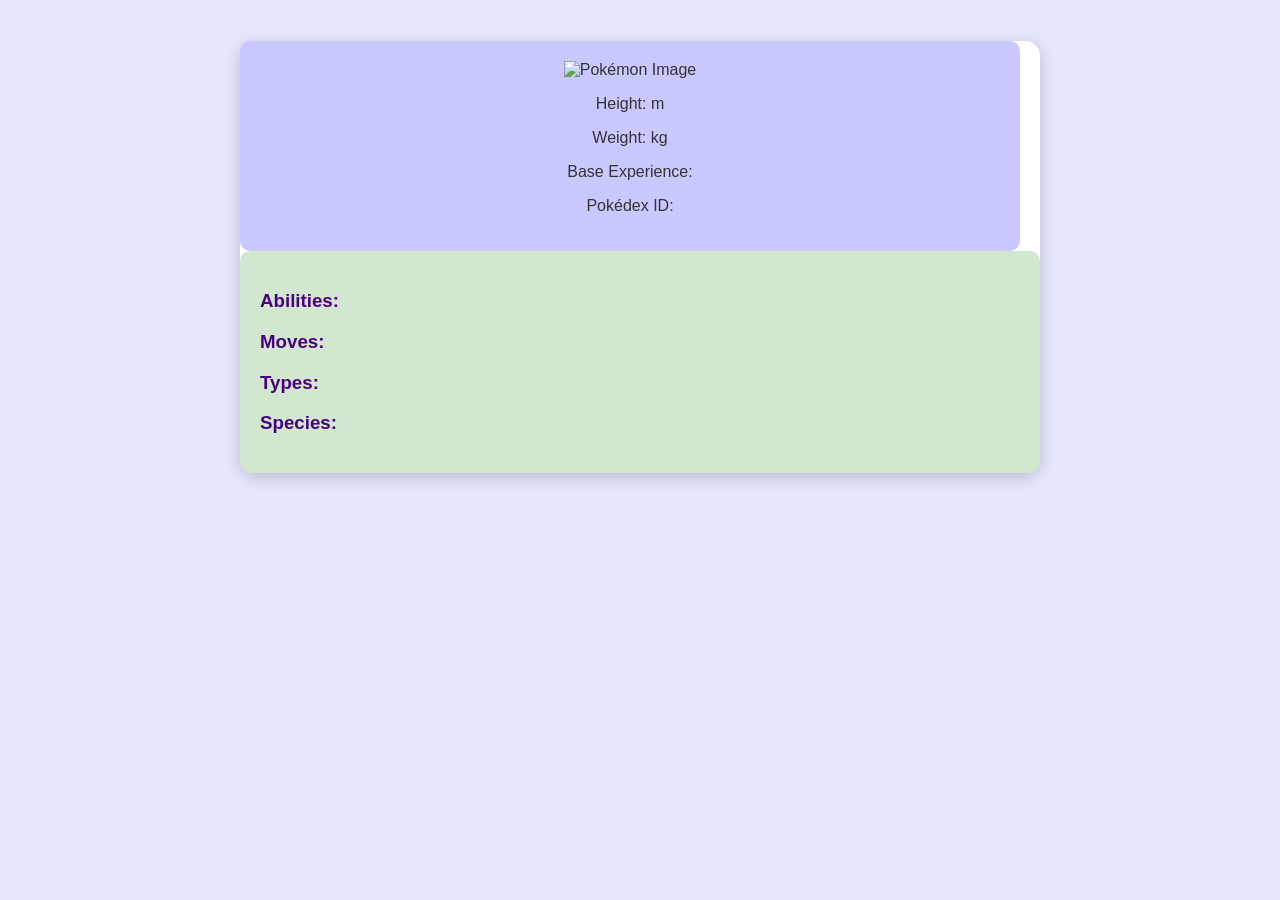
==== Main/pokemon.html @ d58fa9fb "upload complete" ====
<!DOCTYPE html>  
<html lang="en">  
<head>  
    <meta charset="UTF-8">  
    <meta name="viewport" content="width=device-width, initial-scale=1.0">  
    <title>Pokémon Info</title>  
    <link rel="stylesheet" href="styles.css"> <!-- Link to external CSS for better organization -->  
</head>  
<body>  
    <div class="container">  
        <h1 id="pokemonName" class="pokemon-name"></h1>  
        <div class="pokemon">  
            <img id="pokemonImage" src="" alt="Pokémon Image">  
            <div class="pokemon-stats">  
                <p>Height: <span id="pokemonHeight"></span> m</p>  
                <p>Weight: <span id="pokemonWeight"></span> kg</p>  
                <p>Base Experience: <span id="pokemonBaseExp"></span></p>  
                <p>Pokédex ID: <span id="pokemonId"></span></p>  
            </div>  
        </div>  
        <div class="details">  
            <h3>Abilities:</h3>  
            <p id="pokemonAbilities"></p>  
            <h3>Moves:</h3>  
            <div id="pokemonMoves"></div>  
            <h3>Types:</h3>  
            <p id="pokemonTypes"></p>  
            <h3>Species:</h3>  
            <p id="pokemonSpecies"></p>  
        </div>  
    </div>  
    <script src="pokemon.js"></script>  
</body>  
</html>
---- Main/styles.css ----
body {  
    font-family: Arial, sans-serif;  
    background-color: #e6e6ff; /* Light purple background */  
    color: #333;  
    padding: 20px;  
    margin: 0;  
}  

.container {  
    max-width: 800px;  
    margin: 0 auto;  
    background-color: #fff;  
    border-radius: 15px;  
    box-shadow: 0 4px 16px rgba(0, 0, 0, 0.2);  
}  

.pokemon-info {  
    display: flex; /* Use flexbox for layout */  
}  

.pokemon {  
    flex: 1; /* Makes this section flexible */  
    text-align: center;  
    background-color: #c9c9ff; /* Light green background */  
    border-radius: 10px;  
    padding: 20px;  
    margin-right: 20px; /* Space between sections */  
}  

.pokemon img {  
    width: 150px;  
    height: 150px;  
}  

.pokemon-name {  
    font-size: 2em;  
    text-transform: capitalize;  
    color: #4B0082; /* Dark purple */  
}  

.pokemon-types {  
    display: flex;  
    justify-content: center;  
    margin-top: 10px;  
}  

.pokemon-types img {  
    width: 40px;  
    height: 40px;  
    margin: 0 5px;  
}  

.details {  
    flex: 2; /* Larger section for details */  
    background-color: #d1e7d0; /* Light green */  
    border-radius: 10px;  
    padding: 20px;  
}  

h3 {  
    color: #4B0082; /* Dark purple */  
}  

.moves-container {  
    margin-top: 15px;  
}  

.move {  
    margin: 5px 0;  
    padding: 5px;  
    border: 1px solid #ccc;  
    border-radius: 5px;  
    background-color: #f9f9f9;  
    cursor: pointer; /* Pointer for hover */  
}  

.move:hover {  
    background-color: #4B0082; /* Dark purple on hover */  
    color: #fff;  
}  

.modal {  
    display: none;  
    position: fixed;  
    z-index: 1;  
    left: 0;  
    top: 0;  
    width: 100%;  
    height: 100%;  
    overflow: auto;  
    background-color: rgba(0, 0, 0, 0.7); /* Semi-transparent background */  
}  

.modal-content {  
    background-color: #fefefe;  
    margin: 15% auto;  
    padding: 20px;  
    border: 1px solid #888;  
    width: 80%;  
    border-radius: 10px;  
}  

.close {  
    color: #aaa;  
    float: right;  
    font-size: 28px;  
    font-weight: bold;  
}  

.close:hover,  
.close:focus {  
    color: black;  
    text-decoration: none;  
    cursor: pointer;  
}  

#abilityVideo {  
    width: 100%;  
    height: 315px; /* Video height */  
    border: none; /* Remove border */  
}
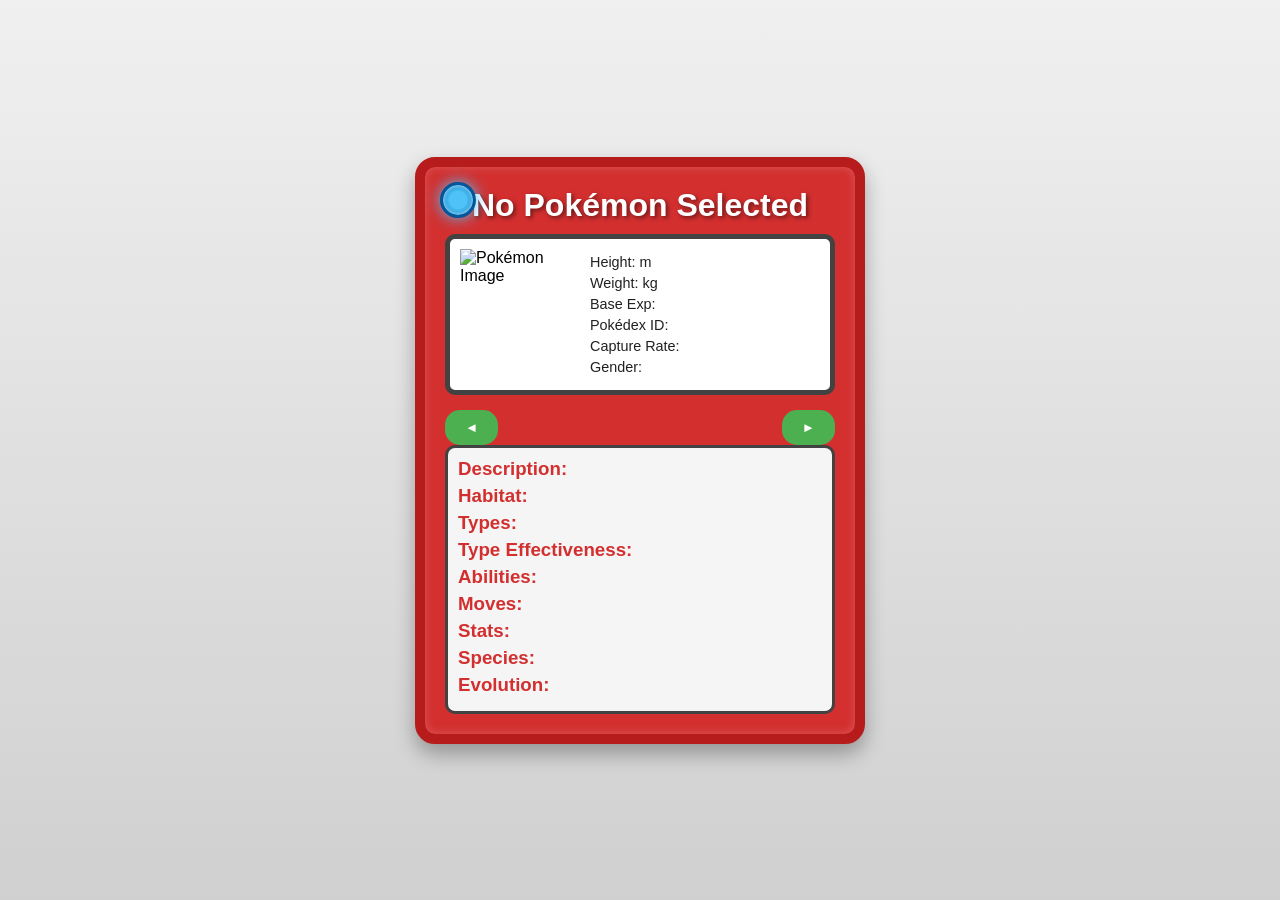
==== commit 9547fe32: "Initial commit" ====
--- a/Main/pokemon.html
+++ b/Main/pokemon.html
@@ -1,34 +1,78 @@
-<!DOCTYPE html>  
-<html lang="en">  
-<head>  
-    <meta charset="UTF-8">  
-    <meta name="viewport" content="width=device-width, initial-scale=1.0">  
-    <title>Pokémon Info</title>  
-    <link rel="stylesheet" href="styles.css"> <!-- Link to external CSS for better organization -->  
-</head>  
-<body>  
-    <div class="container">  
-        <h1 id="pokemonName" class="pokemon-name"></h1>  
-        <div class="pokemon">  
-            <img id="pokemonImage" src="" alt="Pokémon Image">  
-            <div class="pokemon-stats">  
-                <p>Height: <span id="pokemonHeight"></span> m</p>  
-                <p>Weight: <span id="pokemonWeight"></span> kg</p>  
-                <p>Base Experience: <span id="pokemonBaseExp"></span></p>  
-                <p>Pokédex ID: <span id="pokemonId"></span></p>  
-            </div>  
-        </div>  
-        <div class="details">  
-            <h3>Abilities:</h3>  
-            <p id="pokemonAbilities"></p>  
-            <h3>Moves:</h3>  
-            <div id="pokemonMoves"></div>  
-            <h3>Types:</h3>  
-            <p id="pokemonTypes"></p>  
-            <h3>Species:</h3>  
-            <p id="pokemonSpecies"></p>  
-        </div>  
-    </div>  
-    <script src="pokemon.js"></script>  
-</body>  
+<!DOCTYPE html>
+<html lang="en">
+<head>
+    <meta charset="UTF-8">
+    <meta name="viewport" content="width=device-width, initial-scale=1.0">
+    <title>Pokémon Pokédex</title>
+    <link rel="stylesheet" href="styles.css">
+</head>
+<body>
+    <div class="container">
+       
+        <div class="pokedex-lights">
+            <div class="light main-light"></div>
+            <div class="light small-light red"></div>
+            <div class="light small-light yellow"></div>
+            <div class="light small-light green"></div>
+        </div>
+        <div class="hinge"></div>
+       
+        <div class="pokedex-content">
+           
+            <div class="left-panel">
+                <h1 id="pokemonName" class="pokemon-name"></h1>
+                <div class="pokemon">
+                    <img id="pokemonImage" src="" alt="Pokémon Image">
+                    <div class="pokemon-stats">
+                        <p>Height: <span id="pokemonHeight"></span> m</p>
+                        <p>Weight: <span id="pokemonWeight"></span> kg</p>
+                        <p>Base Exp: <span id="pokemonBaseExp"></span></p>
+                        <p>Pokédex ID: <span id="pokemonId"></span></p>
+                        <p>Capture Rate: <span id="pokemonCaptureRate"></span></p>
+                        <p>Gender: <span id="pokemonGender"></span></p>
+                    </div>
+                </div>
+                <div class="controls">
+                    <button class="pokedex-button" onclick="changePokemon(-1)">◄</button>
+                    <button class="pokedex-button" onclick="changePokemon(1)">►</button>
+                </div>
+            </div>
+           
+            <div class="right-panel">
+                <div class="details">
+                    <h3>Description:</h3>
+                    <p id="pokemonDescription"></p>
+                    <h3>Habitat:</h3>
+                    <p id="pokemonHabitat"></p>
+                    <h3>Types:</h3>
+                    <div id="pokemonTypes"></div>
+                    <h3>Type Effectiveness:</h3>
+                    <div id="pokemonTypeEffect"></div>
+                    <h3>Abilities:</h3>
+                    <div id="pokemonAbilities"></div>
+                    <h3>Moves:</h3>
+                    <div id="pokemonMoves"></div>
+                    <h3>Stats:</h3>
+                    <div id="pokemonStats"></div>
+                    <h3>Species:</h3>
+                    <p id="pokemonSpecies"></p>
+                    <h3>Evolution:</h3>
+                    <div id="pokemonEvolution"></div>
+                </div>
+            </div>
+        </div>
+    </div>
+
+    
+    <div id="abilityModal">
+        <div class="modal-content">
+            <span class="close">×</span>
+            <h2 id="abilityName"></h2>
+            <p id="abilityDescription"></p>
+        </div>
+    </div>
+    
+
+    <script src="pokemon.js"></script>
+</body>
 </html>
--- a/Main/styles.css
+++ b/Main/styles.css
@@ -1,121 +1,197 @@
-body {  
-    font-family: Arial, sans-serif;  
-    background-color: #e6e6ff; /* Light purple background */  
-    color: #333;  
-    padding: 20px;  
-    margin: 0;  
-}  
 
-.container {  
-    max-width: 800px;  
-    margin: 0 auto;  
-    background-color: #fff;  
-    border-radius: 15px;  
-    box-shadow: 0 4px 16px rgba(0, 0, 0, 0.2);  
-}  
+* {
+    margin: 0;
+    padding: 0;
+    box-sizing: border-box;
+    font-family: 'Arial', sans-serif;
+}
 
-.pokemon-info {  
-    display: flex; /* Use flexbox for layout */  
-}  
+body {
+    background: linear-gradient(to bottom, #f0f0f0, #d0d0d0);
+    display: flex;
+    justify-content: center;
+    align-items: center;
+    min-height: 100vh;
+}
 
-.pokemon {  
-    flex: 1; /* Makes this section flexible */  
-    text-align: center;  
-    background-color: #c9c9ff; /* Light green background */  
-    border-radius: 10px;  
-    padding: 20px;  
-    margin-right: 20px; /* Space between sections */  
-}  
+.container {
+    background: #d32f2f;
+    border: 10px solid #b71c1c;
+    border-radius: 20px;
+    padding: 20px;
+    width: 450px;
+    box-shadow: 0 10px 20px rgba(0, 0, 0, 0.3), inset 0 0 10px rgba(255, 255, 255, 0.2);
+    position: relative;
+}
 
-.pokemon img {  
-    width: 150px;  
-    height: 150px;  
-}  
+.container::before {
+    content: '';
+    position: absolute;
+    top: 15px;
+    left: 15px;
+    width: 30px;
+    height: 30px;
+    background: radial-gradient(circle, #4fc3f7 40%, #0288d1 70%);
+    border: 3px solid #01579b;
+    border-radius: 50%;
+    box-shadow: 0 0 15px #4fc3f7, inset 0 0 5px #ffffff;
+}
 
-.pokemon-name {  
-    font-size: 2em;  
-    text-transform: capitalize;  
-    color: #4B0082; /* Dark purple */  
-}  
+.pokemon-name {
+    color: #ffffff;
+    text-align: center;
+    font-size: 2em;
+    text-transform: capitalize;
+    margin-bottom: 10px;
+    text-shadow: 2px 2px 4px rgba(0, 0, 0, 0.5);
+}
 
-.pokemon-types {  
-    display: flex;  
-    justify-content: center;  
-    margin-top: 10px;  
-}  
+.pokemon {
+    display: flex;
+    background: #ffffff;
+    border: 5px solid #424242;
+    border-radius: 10px;
+    padding: 10px;
+    margin-bottom: 15px;
+}
 
-.pokemon-types img {  
-    width: 40px;  
-    height: 40px;  
-    margin: 0 5px;  
-}  
+.pokemon img {
+    width: 120px;
+    height: 120px;
+    object-fit: contain;
+}
 
-.details {  
-    flex: 2; /* Larger section for details */  
-    background-color: #d1e7d0; /* Light green */  
-    border-radius: 10px;  
-    padding: 20px;  
-}  
+.pokemon-stats {
+    flex: 1;
+    padding-left: 10px;
+    color: #212121;
+    font-size: 0.9em;
+}
 
-h3 {  
-    color: #4B0082; /* Dark purple */  
-}  
+.pokemon-stats p {
+    margin: 5px 0;
+}
 
-.moves-container {  
-    margin-top: 15px;  
-}  
+.details {
+    background: #f5f5f5;
+    border: 3px solid #424242;
+    border-radius: 10px;
+    padding: 10px;
+    color: #212121;
+    max-height: 400px;
+    overflow-y: auto;
+}
 
-.move {  
-    margin: 5px 0;  
-    padding: 5px;  
-    border: 1px solid #ccc;  
-    border-radius: 5px;  
-    background-color: #f9f9f9;  
-    cursor: pointer; /* Pointer for hover */  
-}  
+.details h3 {
+    color: #d32f2f;
+    margin-bottom: 5px;
+}
 
-.move:hover {  
-    background-color: #4B0082; /* Dark purple on hover */  
-    color: #fff;  
-}  
+#pokemonAbilities, #pokemonMoves, #pokemonTypes, #pokemonTypeEffect, #pokemonEvolution {
+    display: flex;
+    flex-wrap: wrap;
+    gap: 5px;
+}
 
-.modal {  
-    display: none;  
-    position: fixed;  
-    z-index: 1;  
-    left: 0;  
-    top: 0;  
-    width: 100%;  
-    height: 100%;  
-    overflow: auto;  
-    background-color: rgba(0, 0, 0, 0.7); /* Semi-transparent background */  
-}  
+.move, .evo-item {
+    background: #0288d1;
+    color: #ffffff;
+    padding: 5px 10px;
+    border-radius: 15px;
+    cursor: pointer;
+    transition: background 0.3s;
+}
 
-.modal-content {  
-    background-color: #fefefe;  
-    margin: 15% auto;  
-    padding: 20px;  
-    border: 1px solid #888;  
-    width: 80%;  
-    border-radius: 10px;  
-}  
+.move:hover, .evo-item:hover {
+    background: #4fc3f7;
+}
 
-.close {  
-    color: #aaa;  
-    float: right;  
-    font-size: 28px;  
-    font-weight: bold;  
-}  
+#pokemonTypes img {
+    width: 50px;
+    height: 20px;
+    margin-right: 5px;
+}
 
-.close:hover,  
-.close:focus {  
-    color: black;  
-    text-decoration: none;  
-    cursor: pointer;  
-}  
+#pokemonDescription, #pokemonHabitat, #pokemonSpecies {
+    font-style: italic;
+}
 
-#abilityVideo {  
-    width: 100%;  
-    height: 315px; /* Video height */  
-    border: none; /* Remove border */  
+#pokemonStats p {
+    margin: 5px 0;
+}
+
+.stat-bar {
+    background: #e0e0e0;
+    border-radius: 5px;
+    height: 10px;
+    margin-top: 2px;
+    overflow: hidden;
+}
+
+.stat-fill {
+    background: #4caf50;
+    height: 100%;
+    transition: width 0.5s;
+}
+
+.controls {
+    display: flex;
+    justify-content: space-between;
+    margin-top: 10px;
+}
+
+.pokedex-button {
+    background: #4caf50;
+    color: #ffffff;
+    border: none;
+    padding: 10px 20px;
+    border-radius: 15px;
+    cursor: pointer;
+    transition: transform 0.2s;
+}
+
+.pokedex-button:hover {
+    transform: scale(1.1);
+}
+
+#abilityModal {
+    display: none;
+    position: fixed;
+    top: 0;
+    left: 0;
+    width: 100%;
+    height: 100%;
+    background: rgba(0, 0, 0, 0.7);
+    justify-content: center;
+    align-items: center;
+    z-index: 1000;
+}
+
+.modal-content {
+    background: #ffffff;
+    padding: 20px;
+    border-radius: 10px;
+    width: 90%;
+    max-width: 500px;
+    position: relative;
+    box-shadow: 0 5px 15px rgba(0, 0, 0, 0.5);
+}
+
+.close {
+    position: absolute;
+    top: 10px;
+    right: 15px;
+    font-size: 1.5em;
+    cursor: pointer;
+    color: #d32f2f;
+}
+
+#abilityName {
+    color: #d32f2f;
+    font-size: 1.5em;
+    margin-bottom: 10px;
+}
+
+#abilityDescription {
+    color: #212121;
 }
